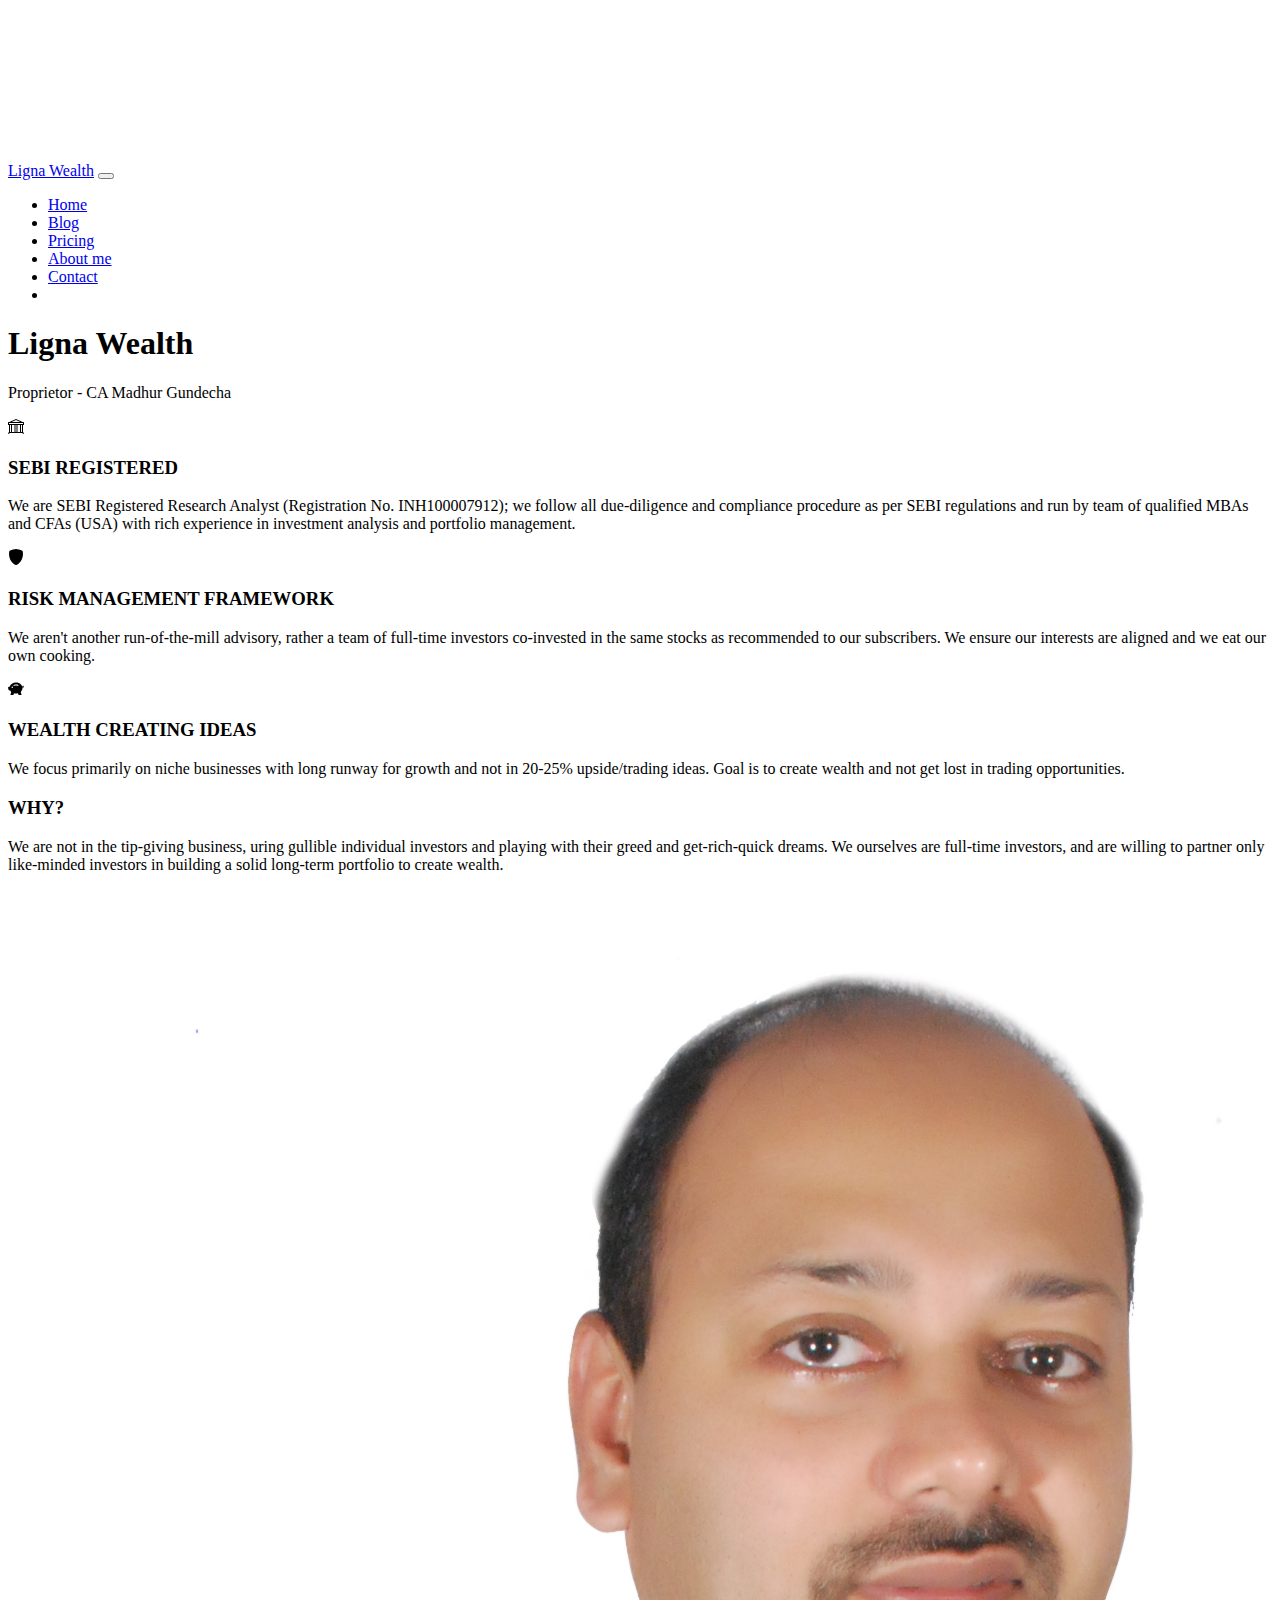
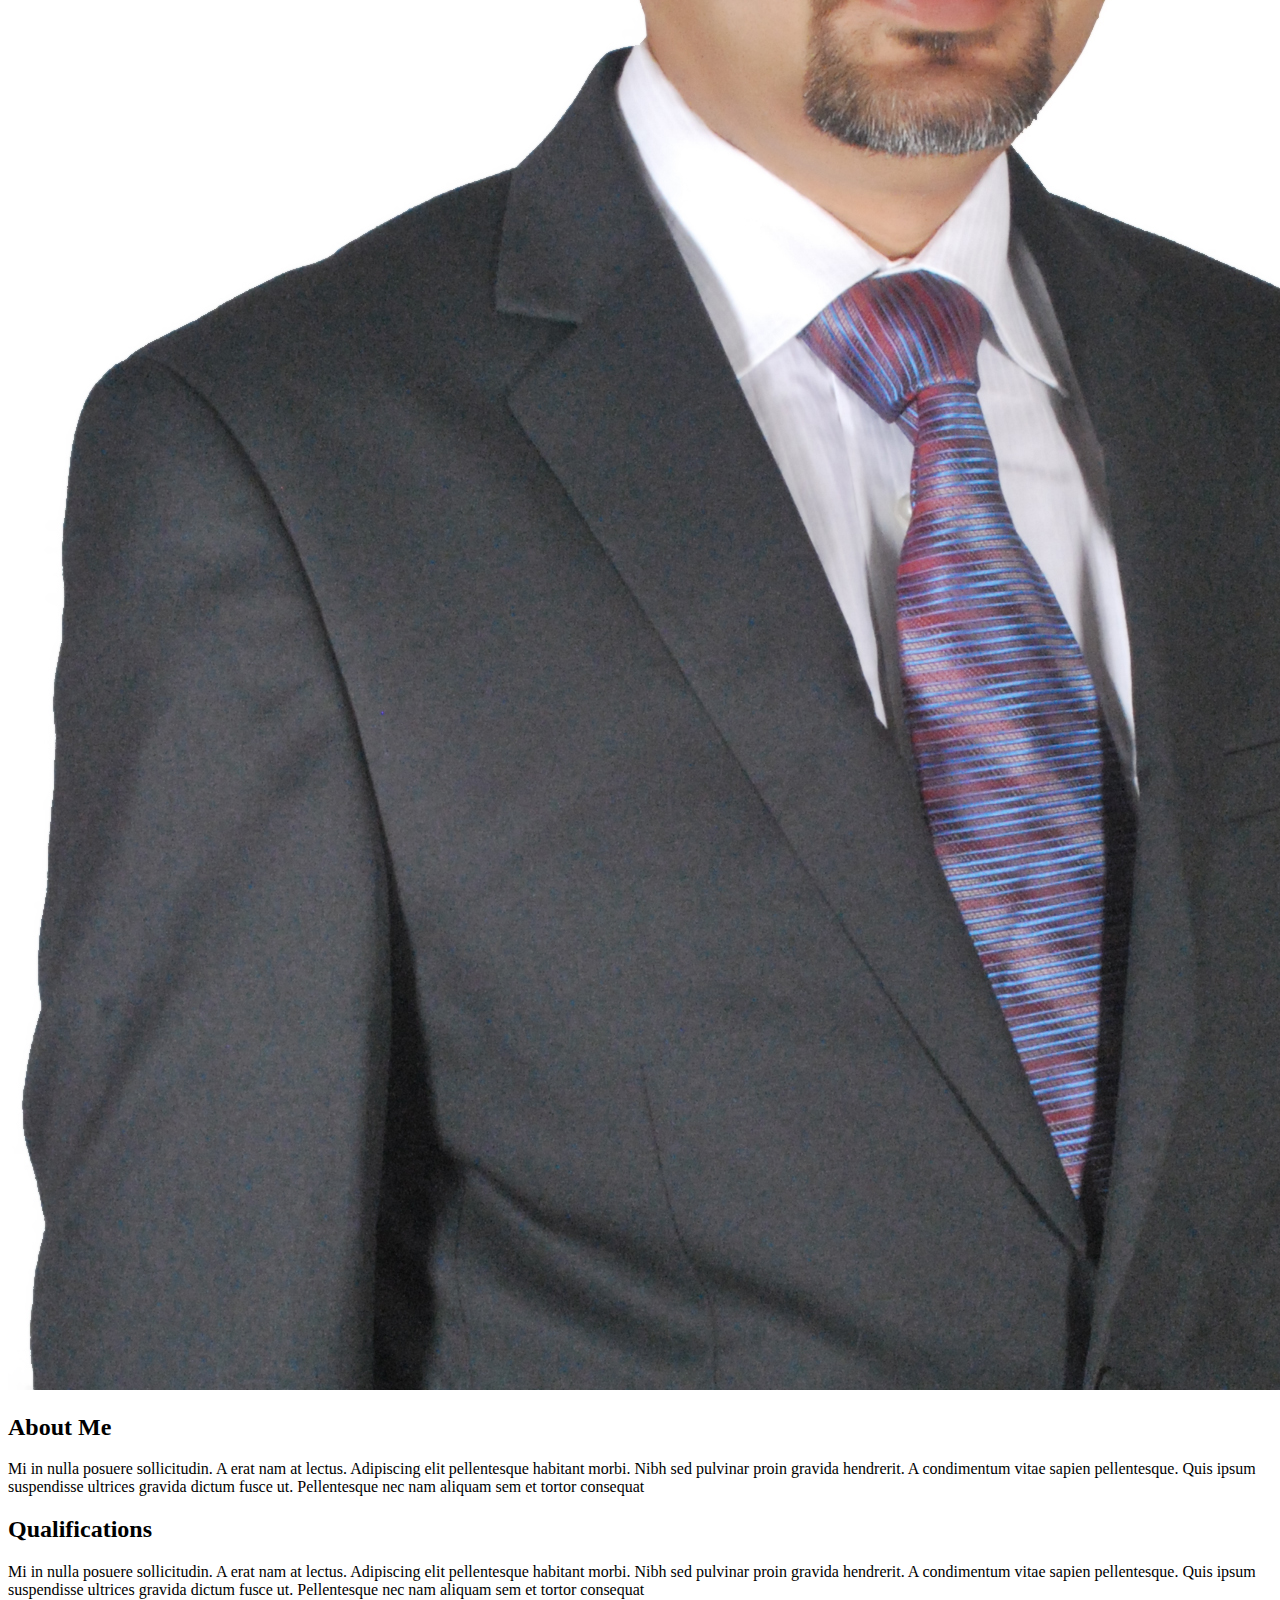
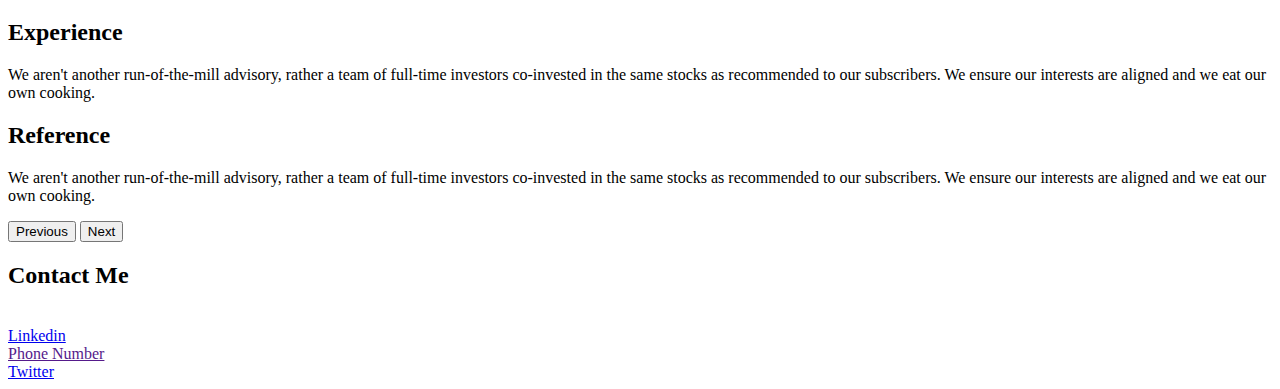
==== Ligna Wealth/index.html @ d8337fa6 "added initial website files" ====
<!DOCTYPE html>

<html>
    <head>  
        <meta charset="utf-8">
        <title>Ligna Wealth</title>
        <link href="https://cdn.jsdelivr.net/npm/bootstrap@5.1.3/dist/css/bootstrap.min.css" rel="stylesheet" integrity="sha384-1BmE4kWBq78iYhFldvKuhfTAU6auU8tT94WrHftjDbrCEXSU1oBoqyl2QvZ6jIW3" crossorigin="anonymous">
        <link rel="icon" href="favicon.ico">
        <link rel="preconnect" href="https://fonts.googleapis.com">
        <link rel="preconnect" href="https://fonts.gstatic.com" crossorigin>
        <link href="https://fonts.googleapis.com/css2?family=Mukta&display=swap" rel="stylesheet">
        <link rel="preconnect" href="https://fonts.googleapis.com">
        <link rel="preconnect" href="https://fonts.gstatic.com" crossorigin>
        <link href="https://fonts.googleapis.com/css2?family=Roboto+Serif&display=swap" rel="stylesheet">   
        <script src="https://cdn.jsdelivr.net/npm/bootstrap@5.1.3/dist/js/bootstrap.bundle.min.js" integrity="sha384-ka7Sk0Gln4gmtz2MlQnikT1wXgYsOg+OMhuP+IlRH9sENBO0LRn5q+8nbTov4+1p" crossorigin="anonymous"></script>
        <link rel="stylesheet" href="styles.css">
    </head>
    <body>
        <video autoplay muted loop class="vid-bg"><source src = "Pexels Videos 2063228.mp4" type = "video/mp4"></video>
        <section id="title">
            <div class="container-fluid">
                <nav class="navbar fixed-top navbar-expand-sm navbar-light bg-primary ">
                    <a class="navbar-brand" href="#">Ligna Wealth</a>
                    <button class="navbar-toggler" type="button" data-bs-toggle="collapse" data-bs-target="#navbarNavAltMarkup" aria-controls="navbarNavAltMarkup" aria-expanded="false" aria-label="Toggle navigation">
                        <span class="navbar-toggler-icon"></span>
                    </button>
                    <div class="collapse navbar-collapse" id="navbarNavAltMarkup">
                        <ul class = "navbar-nav ms-auto">
                            <li class = "nav-item">
                            <a class="nav-link active px-3" aria-current="page" href="#">Home</a>
                            </li>
                            <li class = "nav-item">
                            <a class="nav-link px-3" href="#">Blog</a>
                            </li>
                            <li class = "nav-item">
                            <a class="nav-link px-3" href="#">Pricing</a>
                            </li>
                            <li class = "nav-item">
                            <a class="nav-link px-3" href="#">About me</a>
                            </li>
                            <li class = "nav-item">
                            <a class="nav-link px-3" href="#">Contact</a>
                            <li>
                        </ul>
                    </div>
                </nav>
            <h1>Ligna Wealth</h1>
            <p>Proprietor - CA Madhur Gundecha</p>
            </div>
        </section>
        <section id="features">
            <div class = "row rw">
                <div class = "col-lg-4 h-50 one">
                    <svg xmlns="http://www.w3.org/2000/svg" width="16" height="16" fill="currentColor" class="bi bi-bank" viewBox="0 0 16 16">
                        <path d="M8 .95 14.61 4h.89a.5.5 0 0 1 .5.5v2a.5.5 0 0 1-.5.5H15v7a.5.5 0 0 1 .485.379l.5 2A.5.5 0 0 1 15.5 17H.5a.5.5 0 0 1-.485-.621l.5-2A.5.5 0 0 1 1 14V7H.5a.5.5 0 0 1-.5-.5v-2A.5.5 0 0 1 .5 4h.89L8 .95zM3.776 4h8.447L8 2.05 3.776 4zM2 7v7h1V7H2zm2 0v7h2.5V7H4zm3.5 0v7h1V7h-1zm2 0v7H12V7H9.5zM13 7v7h1V7h-1zm2-1V5H1v1h14zm-.39 9H1.39l-.25 1h13.72l-.25-1z"/>
                      </svg>
                    <h3>
                        SEBI REGISTERED
                    </h3>
                    <p>
                        
                        We are SEBI Registered Research Analyst (Registration No. INH100007912);
                        we follow all due-diligence and compliance procedure as per SEBI regulations and run by team of qualified MBAs and CFAs (USA) with rich experience in investment analysis
                        and portfolio management.
                    </p>
                </div>
                <div class = "col-lg-4 h-50 two">
                    <svg xmlns="http://www.w3.org/2000/svg" width="16" height="16" fill="currentColor" class="bi bi-shield-fill" viewBox="0 0 16 16">
                        <path d="M5.072.56C6.157.265 7.31 0 8 0s1.843.265 2.928.56c1.11.3 2.229.655 2.887.87a1.54 1.54 0 0 1 1.044 1.262c.596 4.477-.787 7.795-2.465 9.99a11.775 11.775 0 0 1-2.517 2.453 7.159 7.159 0 0 1-1.048.625c-.28.132-.581.24-.829.24s-.548-.108-.829-.24a7.158 7.158 0 0 1-1.048-.625 11.777 11.777 0 0 1-2.517-2.453C1.928 10.487.545 7.169 1.141 2.692A1.54 1.54 0 0 1 2.185 1.43 62.456 62.456 0 0 1 5.072.56z"/>
                      </svg>
                    <h3>
                        RISK MANAGEMENT FRAMEWORK
                    </h3>
                    <p>
                        
                        We aren't another run-of-the-mill advisory, rather a team of full-time investors co-invested in the same stocks
                         as recommended to our subscribers. We ensure our interests are aligned and we eat our own cooking.
				                    
                    </p>
                </div>
                <div class = "col-lg-4 h-50 three">
                    <svg xmlns="http://www.w3.org/2000/svg" width="16" height="16" fill="currentColor" class="bi bi-piggy-bank-fill" viewBox="0 0 16 16">
                        <path d="M7.964 1.527c-2.977 0-5.571 1.704-6.32 4.125h-.55A1 1 0 0 0 .11 6.824l.254 1.46a1.5 1.5 0 0 0 1.478 1.243h.263c.3.513.688.978 1.145 1.382l-.729 2.477a.5.5 0 0 0 .48.641h2a.5.5 0 0 0 .471-.332l.482-1.351c.635.173 1.31.267 2.011.267.707 0 1.388-.095 2.028-.272l.543 1.372a.5.5 0 0 0 .465.316h2a.5.5 0 0 0 .478-.645l-.761-2.506C13.81 9.895 14.5 8.559 14.5 7.069c0-.145-.007-.29-.02-.431.261-.11.508-.266.705-.444.315.306.815.306.815-.417 0 .223-.5.223-.461-.026a.95.95 0 0 0 .09-.255.7.7 0 0 0-.202-.645.58.58 0 0 0-.707-.098.735.735 0 0 0-.375.562c-.024.243.082.48.32.654a2.112 2.112 0 0 1-.259.153c-.534-2.664-3.284-4.595-6.442-4.595Zm7.173 3.876a.565.565 0 0 1-.098.21.704.704 0 0 1-.044-.025c-.146-.09-.157-.175-.152-.223a.236.236 0 0 1 .117-.173c.049-.027.08-.021.113.012a.202.202 0 0 1 .064.199Zm-8.999-.65a.5.5 0 1 1-.276-.96A7.613 7.613 0 0 1 7.964 3.5c.763 0 1.497.11 2.18.315a.5.5 0 1 1-.287.958A6.602 6.602 0 0 0 7.964 4.5c-.64 0-1.255.09-1.826.254ZM5 6.25a.75.75 0 1 1-1.5 0 .75.75 0 0 1 1.5 0Z"/>
                      </svg>
                    <h3>
                        WEALTH CREATING IDEAS
                    </h3>
                    <p>
                    
                        We focus primarily on niche businesses with long runway for growth and not in 20-25% upside/trading ideas.
                        Goal is to create wealth and not get lost in trading opportunities.
                                                                
                    </p>
                </div>
            </div>
            <div class = "row bg-primary" >
                <h3>
                    WHY?
                </h3>
                <p>
                    We are not in the tip-giving business, 
                    uring gullible individual investors and playing with their greed and get-rich-quick dreams.
                     We ourselves are full-time investors, and are willing to partner only like-minded investors in building a solid
                      long-term portfolio to create wealth.
                </p>
            </div>
        </div>
        </section>
        <section id = "testimonials">
            <div id="testimonial-controls" class="carousel slide" data-bs-ride="carousel">
                <div class="carousel-inner">
                  <div class="carousel-item active">
                    <div class = "about">
                
                        <img class="me" src="DSC_2843o.jpg" alt="Madhur">
                        <h2>
                            About Me
                        </h2>
                        <p>
                            Mi in nulla posuere sollicitudin. A erat nam at lectus. Adipiscing elit pellentesque habitant morbi.
                            Nibh sed pulvinar proin gravida hendrerit. A condimentum vitae sapien pellentesque. Quis ipsum suspendisse ultrices gravida dictum fusce ut. Pellentesque nec nam aliquam sem et tortor consequat
                        </p>
                    </div>
                  </div>
                  <div class="carousel-item">
                    <div class = "Qualifications">
                        <h2>Qualifications</h2>
                        <p>
                            Mi in nulla posuere sollicitudin. A erat nam at lectus. Adipiscing elit pellentesque habitant morbi.
                            Nibh sed pulvinar proin gravida hendrerit. A condimentum vitae sapien pellentesque. Quis ipsum suspendisse ultrices gravida dictum fusce ut. Pellentesque nec nam aliquam sem et tortor consequat
                        </p>
                    </div>
                  </div>
                  <div class="carousel-item">
                    <div class = "experience">
                        <h2>
                            Experience
                        </h2>
                        <p>
                            We aren't another run-of-the-mill advisory, rather a team of full-time investors co-invested in the same stocks
                            as recommended to our subscribers. We ensure our interests are aligned and we eat our own cooking.
                        </p>
                    </div>
                  </div>
                  <div class = "carousel-item">
                        <div class = "Reference">
                            <h2>
                                Reference
                            </h2>
                            <p>
                                We aren't another run-of-the-mill advisory, rather a team of full-time investors co-invested in the same stocks
                                as recommended to our subscribers. We ensure our interests are aligned and we eat our own cooking.
                            </p>
                        </div>
                  </div>
                </div>

                <button class="carousel-control-prev" type="button" data-bs-target="#testimonial-controls" data-bs-slide="prev">
                  <span class="carousel-control-prev-icon" aria-hidden="true"></span>
                  <span class="visually-hidden">Previous</span>
                </button>
                <button class="carousel-control-next" type="button" data-bs-target="#testimonial-controls" data-bs-slide="next">
                  <span class="carousel-control-next-icon" aria-hidden="true"></span>
                  <span class="visually-hidden">Next</span>
                </button>
              </div>
        </section>
        <section id = "contact">
            <div class = "row bg-primary">
                <h2>
                    Contact Me
                </h2>
                <br>
                <a href="https://www.linkedin.com/in/madhur-gundecha-64960117/">Linkedin</a>
                <br>
                <a href="">Phone Number</a>
                <br>
                <a href="#">Twitter</a>
            </div>
        </section>
    </body>
</html>
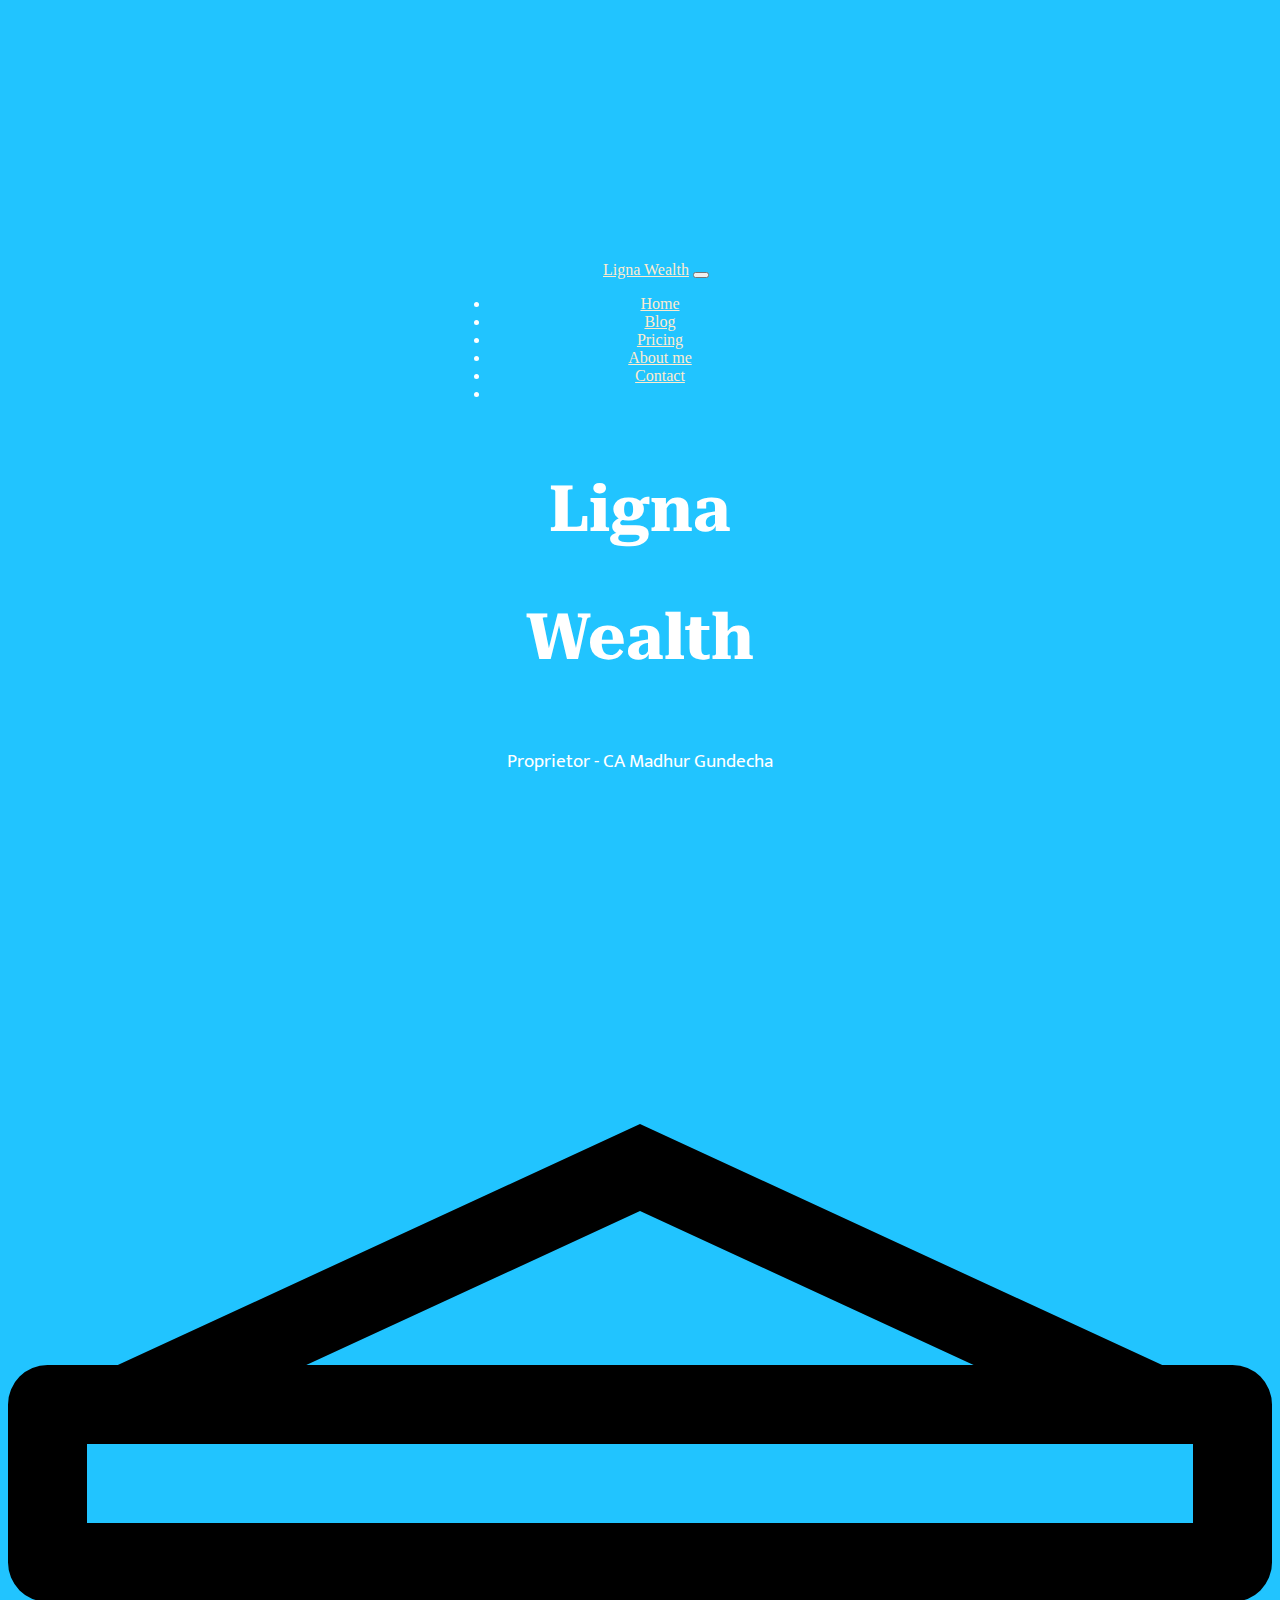
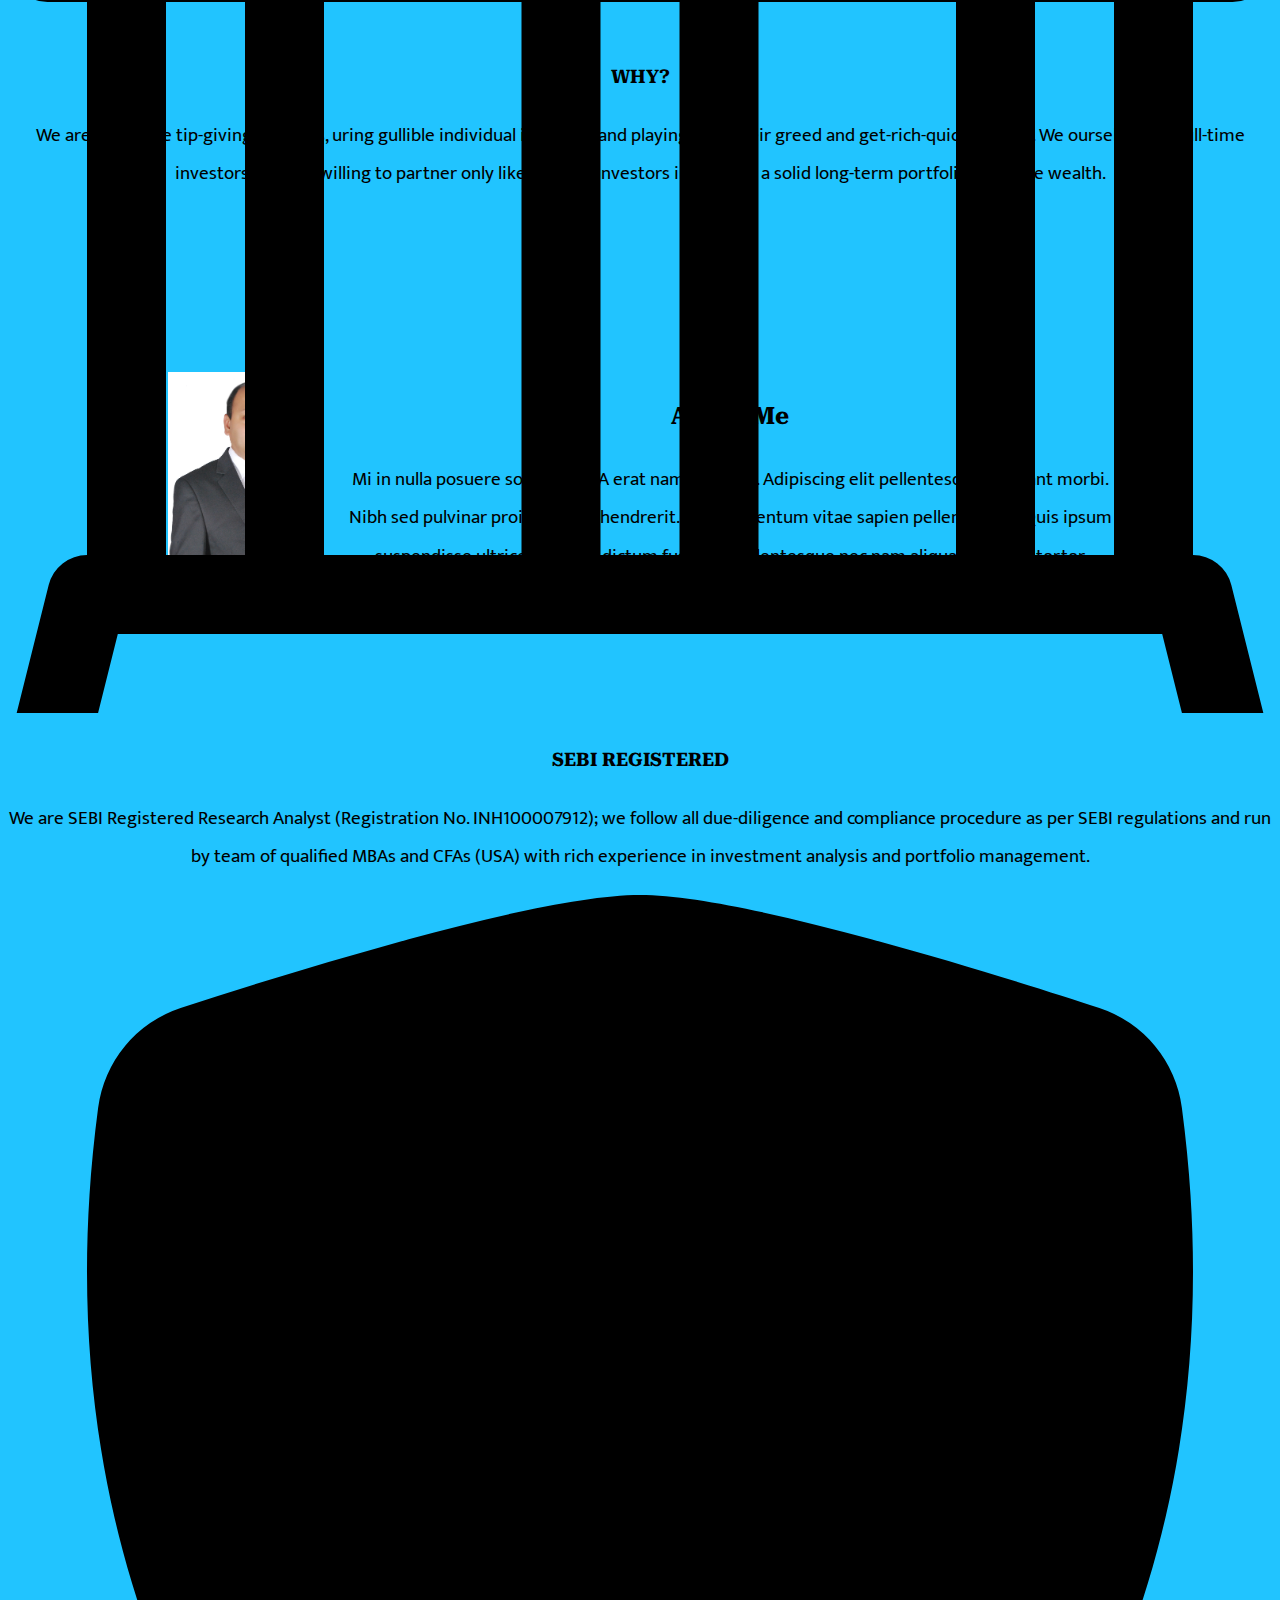
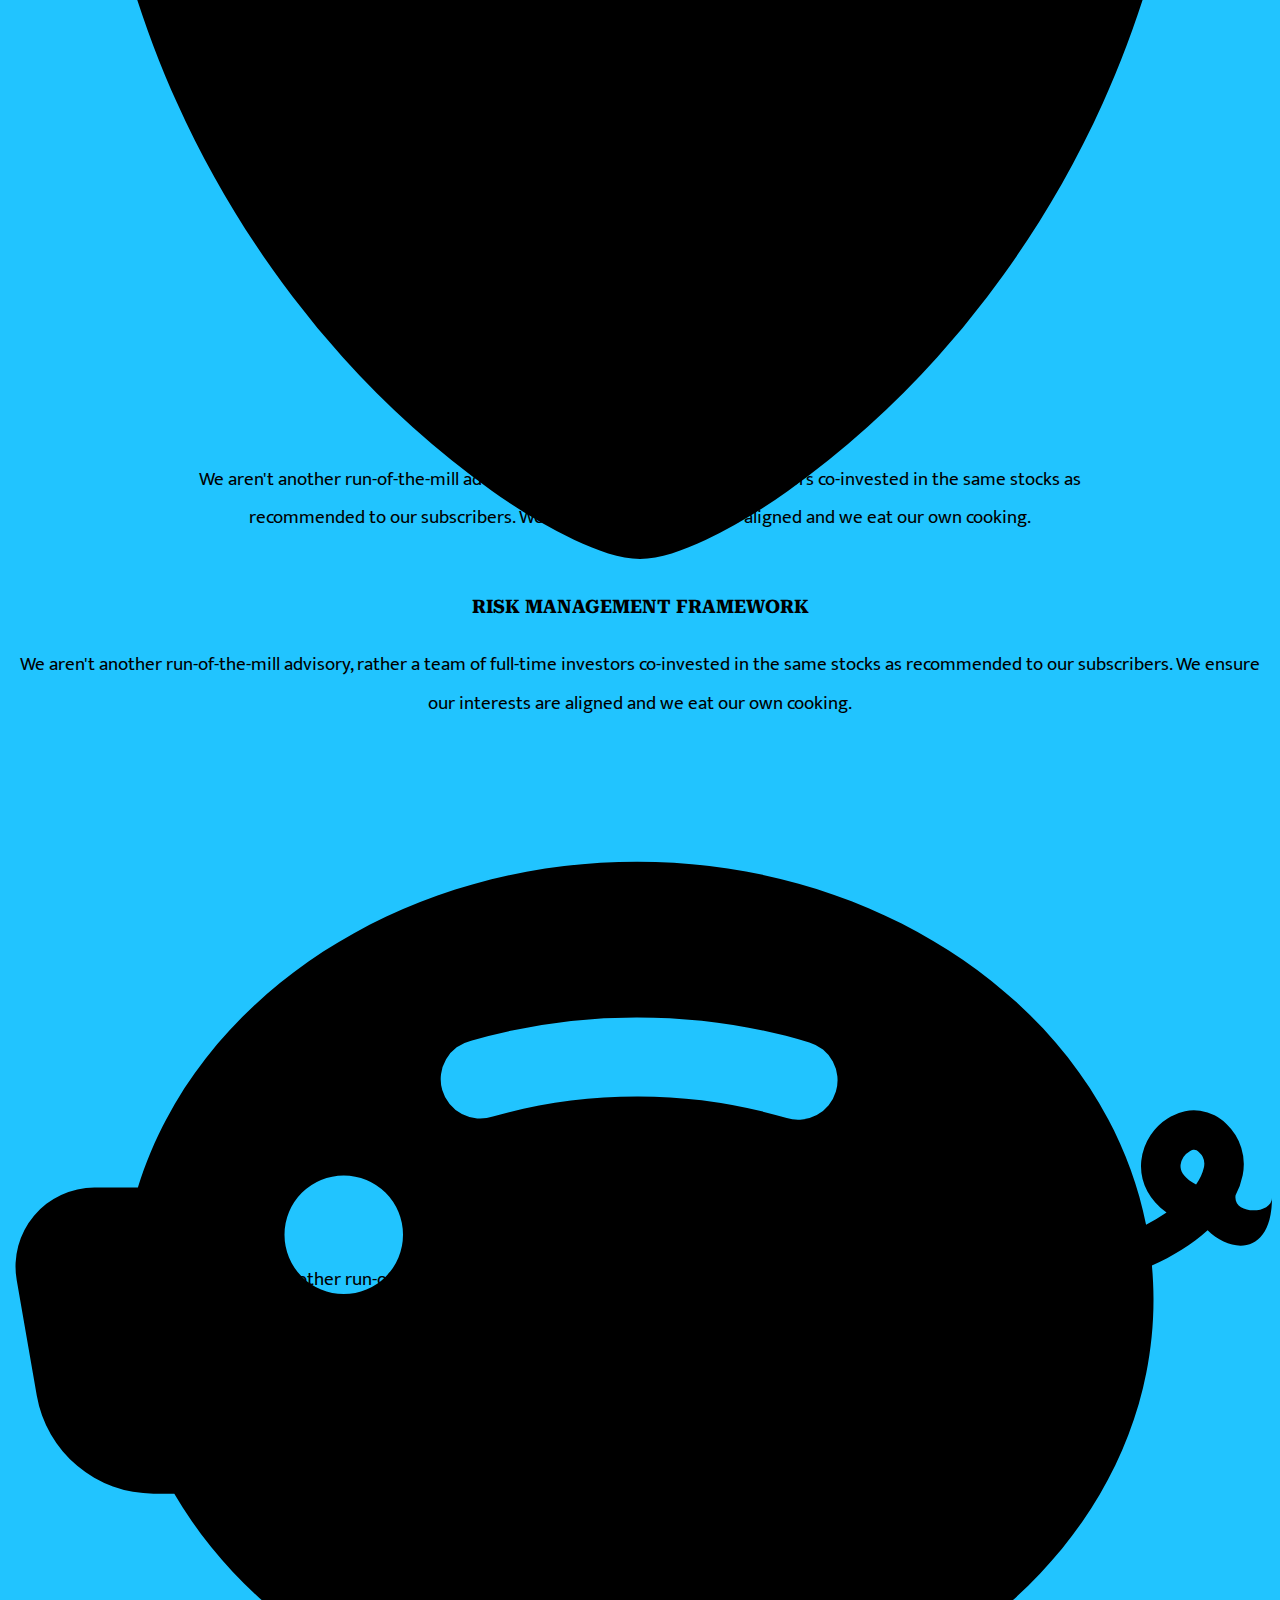
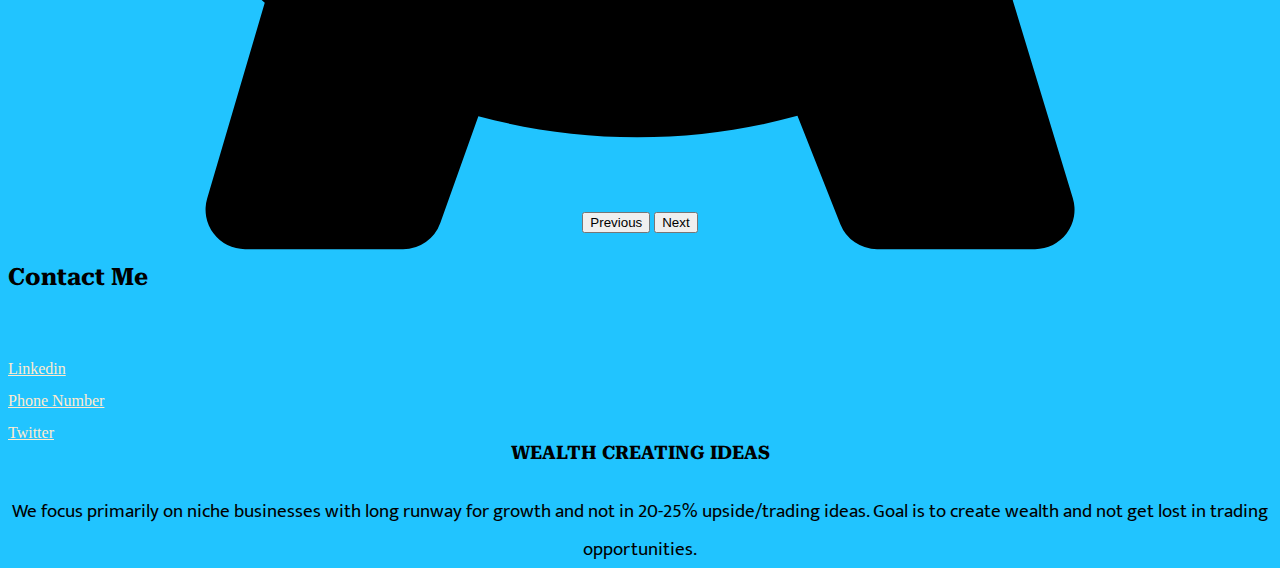
==== commit e8ab9029: "Update index.html" ====
--- a/Ligna Wealth/index.html
+++ b/Ligna Wealth/index.html
@@ -16,7 +16,7 @@
         <link rel="stylesheet" href="styles.css">
     </head>
     <body>
-        <video autoplay muted loop class="vid-bg"><source src = "Pexels Videos 2063228.mp4" type = "video/mp4"></video>
+        <video autoplay muted loop class="vid-bg"><source src = "pexels-videos-2063228_l3WAU1XP.mp4" type = "video/mp4"></video>
         <section id="title">
             <div class="container-fluid">
                 <nav class="navbar fixed-top navbar-expand-sm navbar-light bg-primary ">
@@ -179,4 +179,4 @@
             </div>
         </section>
     </body>
-</html>+</html>
--- a/Ligna Wealth/styles.css
+++ b/Ligna Wealth/styles.css
@@ -0,0 +1,73 @@
+body{
+    background-color:#21C4FF;
+    text-align: center;
+}
+.vid-bg{
+    top:0;
+    left:0;
+    height:100%;
+    width:100%;
+    overflow:hidden;
+    position:absolute;
+}
+.navbar{
+    width:100%;
+}
+.navbar-nav{
+    margin-left: auto;
+}
+.container-fluid{
+    position:relative;
+    padding:20% 35%;
+    z-index: 1;
+    color:white;
+}
+h1,h2,h3{
+    font-family: 'Roboto Serif', serif;
+    line-height: 2;
+}
+h1{
+    font-family: 'Roboto Serif', serif; 
+    text-align: center;
+    font-weight: bold;
+    line-height: 2;
+    font-size: 4rem;
+}
+p{
+    font-family:'Mukta',sans-serif;
+    text-align: center;
+    font-size: larger;
+}
+.rw{
+    height: 37rem;
+}
+svg{
+    width: 100%;
+    height: 50%;
+}
+.row{
+    line-height: 2;
+    margin:0;
+}
+.navbar-brand{
+    margin-left: 2rem;
+}
+.about,.Qualifications,.experience,.Reference{
+    line-height: 2;
+    padding: 10rem;
+    height: 20rem;
+    padding-bottom: 20rem;
+}
+.me{
+    float: left;
+    height: 13rem;
+    padding-right: 2rem;
+}
+#contact{
+    text-align: left;
+    line-height: 2;
+
+}
+a{
+    color:blanchedalmond
+}
